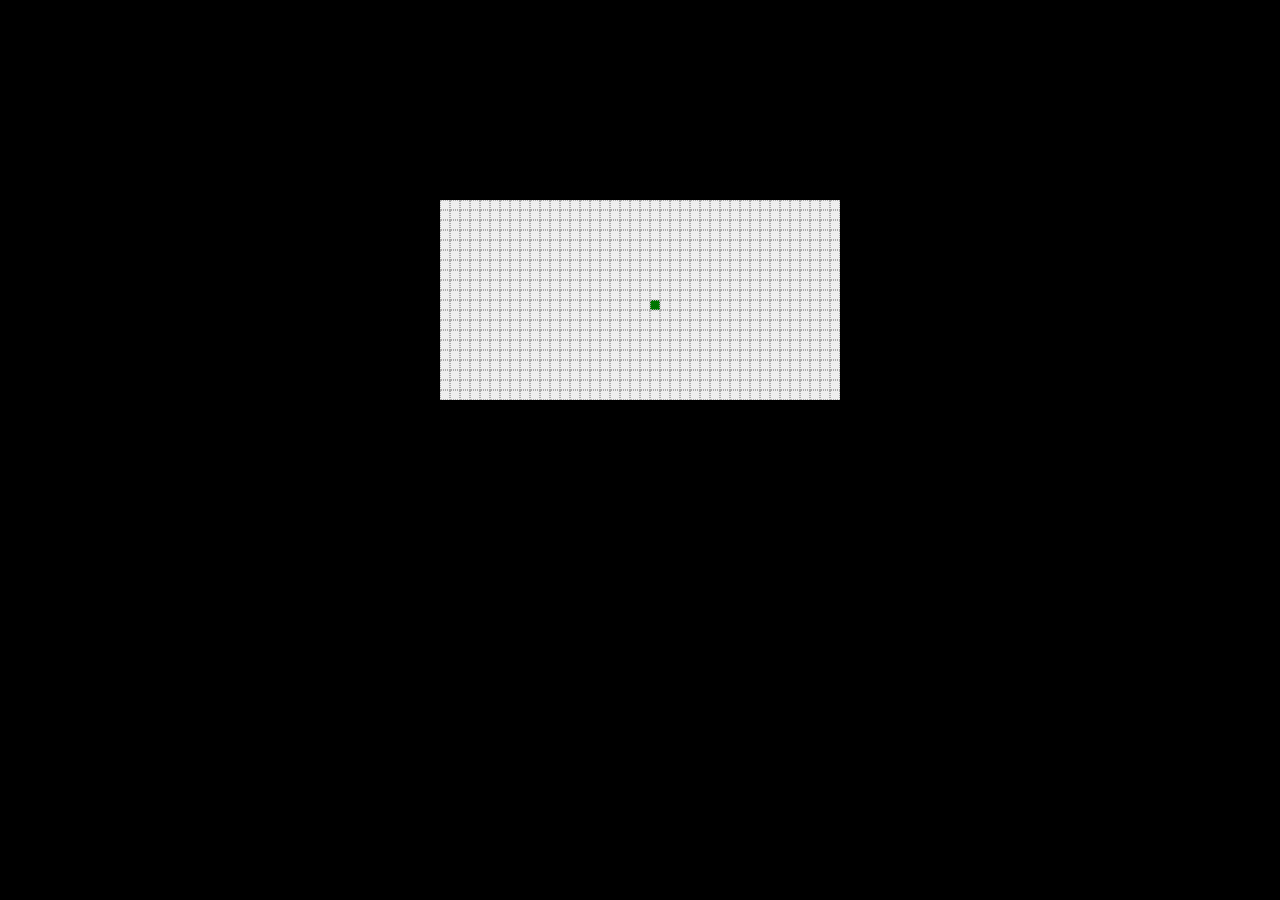
==== html/index.html @ 2436e257 "initialize repository" ====
<!DOCTYPE html>
<html>
  <head>
    <meta charset="utf-8">
    <title>WAT Snake</title>
    <link rel="stylesheet" type="text/css" href="../css/snake.css">
  </head>
  <body>
    <script src="../js/jquery-2.1.1.js"></script>
    <!-- Whackjobs at GithubPages don't understand symlinks... -->
    <script src="../js/snake.js"></script>
    <script src="../js/coord.js"></script>
    <script src="../js/board.js"></script>
    <script src="../js/snake-view.js"></script>

    <script>
      // Write your code here.
      $(document).ready(function() {
        var game = new Snake.Board();
        var $board = $(".board");
        window.view = new Snake.View(game, $board);
        window.view.setupBoard();
      });
    </script>

    <ul class="board group">

    </ul>

  </body>
</html>
---- css/snake.css ----
html, body, ul, li,
h1, h2, a, button, head {
  border: 0;
  margin: 0;
  padding: 0;
  outline: 0;

  background: transparent;
  color: inherit;

  font: inherit;
}

body {
  font-family: sans-serif;
  background: #000;
}

.group:after {
  display: block;
  content: "";
  clear: both;
}

ul {
  list-style: none;
}

header {
  font-size: 36px;
  font-weight: 700;
  /*width: 199px;*/
  margin: auto;
  color: black;
  padding-top: 20px;
  padding-bottom: 20px;
}

.board {
  padding: 200px;
  margin: auto;
  width: 400px;
  height: 200px;

}

.board > li {
  display: block;
  float: left;
  background: #eee;
  width: 8px;  /* make 10px */
  height: 8px; /* make 10px */
  border: 1px dotted #aaa; /* TODO: remove after troubleshooting */
}

.board > .snake {
  background: #070;
}

/*.board > .apple {

}*/
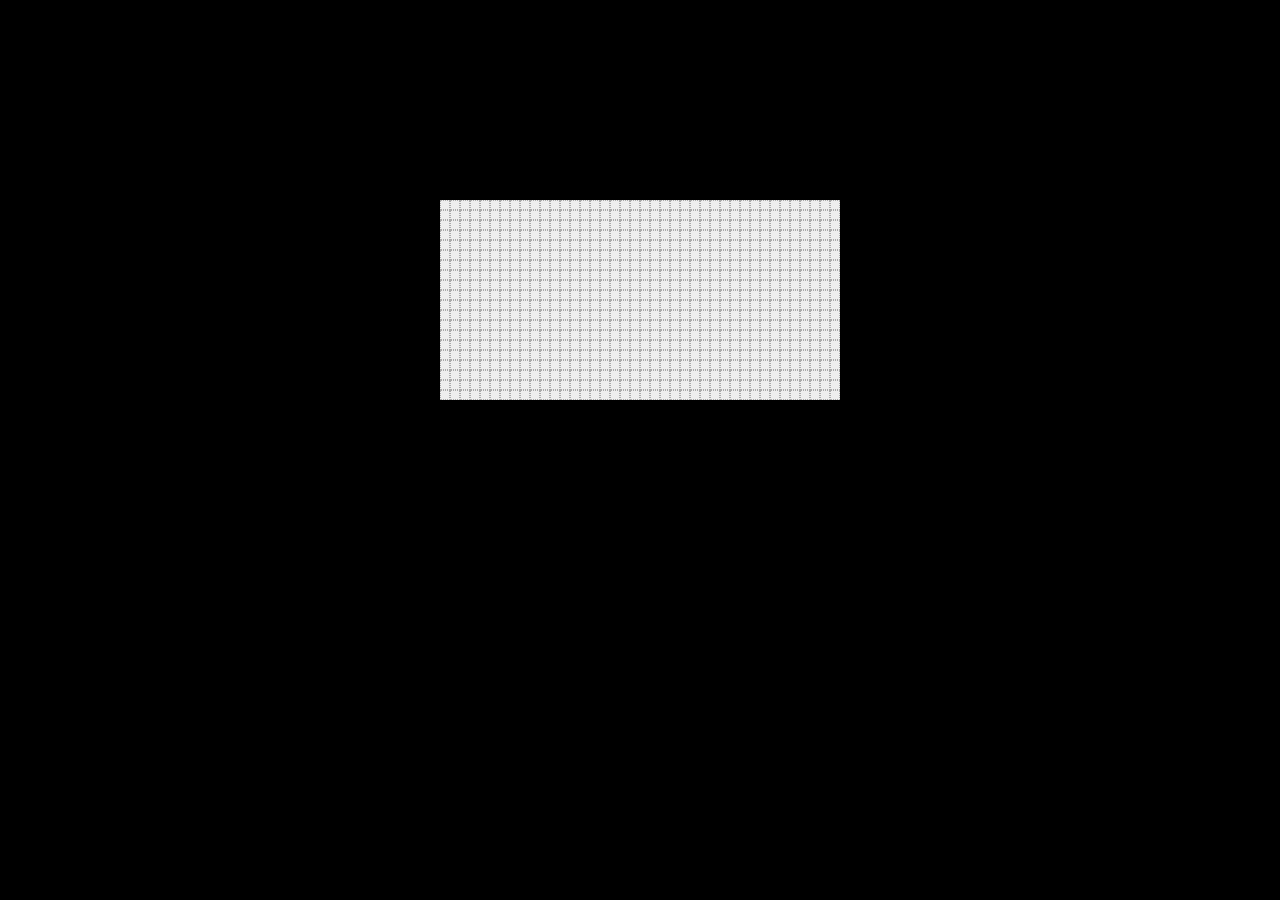
==== commit e1bac55e: "Let the game end, add an awesome end screen" ====
--- a/html/index.html
+++ b/html/index.html
@@ -27,5 +27,7 @@
 
     </ul>
 
+    
+
   </body>
 </html>
--- a/css/snake.css
+++ b/css/snake.css
@@ -57,6 +57,14 @@
   background: #070;
 }
 
-/*.board > .apple {
+.board > .apple {
+  background: red;
+}
 
-}*/
+.board > .over {
+  background: #red;
+}
+
+.board > .letter {
+  background: #070;
+}
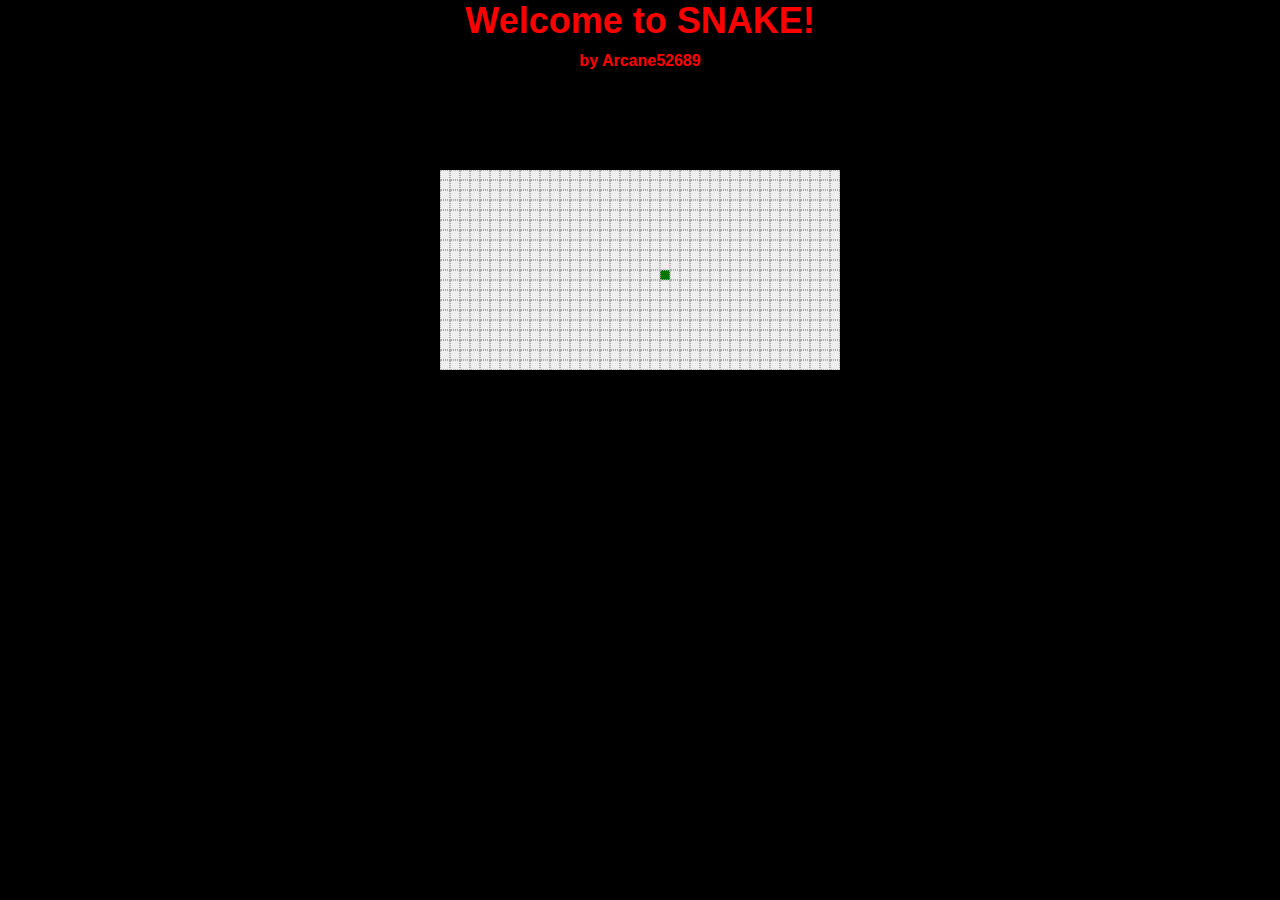
==== commit 69308bd8: "finish snake" ====
--- a/html/index.html
+++ b/html/index.html
@@ -12,7 +12,6 @@
     <script src="../js/coord.js"></script>
     <script src="../js/board.js"></script>
     <script src="../js/snake-view.js"></script>
-
     <script>
       // Write your code here.
       $(document).ready(function() {
@@ -23,11 +22,21 @@
       });
     </script>
 
+    <header class="welcome">
+      <h1>Welcome to SNAKE!</h1>
+      <h3>by Arcane52689</h3>
+    </header>
+
+
     <ul class="board group">
 
     </ul>
 
-    
+    <div class="score inactive">
+      <h6>You're score was </h6>
+    </div>
+
+
 
   </body>
 </html>
--- a/css/snake.css
+++ b/css/snake.css
@@ -1,5 +1,5 @@
 html, body, ul, li,
-h1, h2, a, button, head {
+h1, h2, h3, h6, a, button, head {
   border: 0;
   margin: 0;
   padding: 0;
@@ -29,15 +29,40 @@
 header {
   font-size: 36px;
   font-weight: 700;
-  /*width: 199px;*/
   margin: auto;
-  color: black;
-  padding-top: 20px;
-  padding-bottom: 20px;
+  width: 400px;
+  color: red;
+
+  text-align: center;
+}
+
+header > h1 {
+  font: sans-serif;
+}
+
+header > h3 {
+  font-size: 16px;
+  padding-top: 10px;
+
+}
+
+
+.score {
+  color: white;
+  font-size: 16px;
+  font-weight: 400;
+  display: block;
+  width: 400px;
+  margin: auto;
+  text-align: center;
+}
+
+.inactive {
+  display:none;
 }
 
 .board {
-  padding: 200px;
+  padding-top: 100px;
   margin: auto;
   width: 400px;
   height: 200px;
